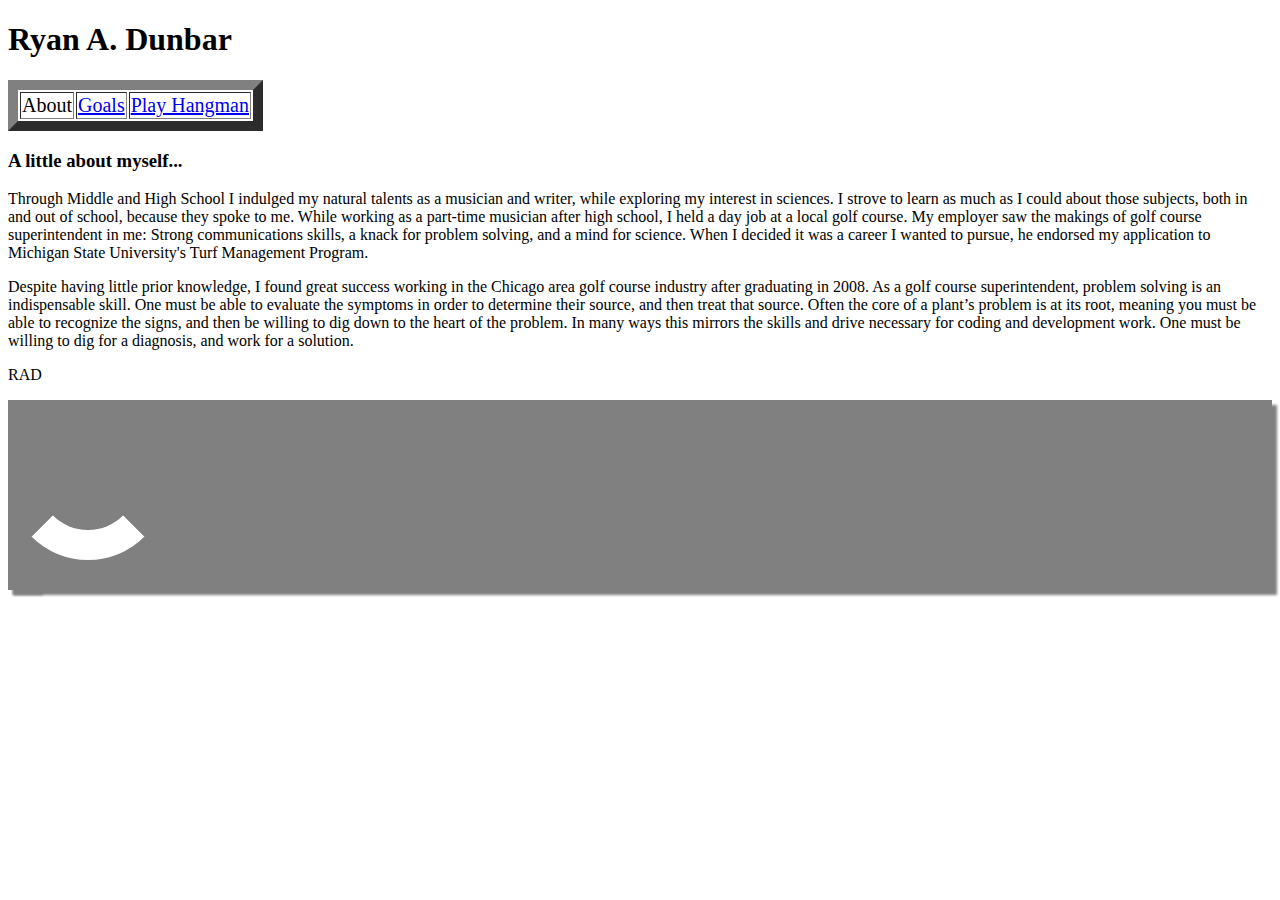
==== Index.html @ 908ee71f "Menu animation WIP" ====
<!DOCTYPE html>
<html>
<head>
    <title>My Page</title>
    <link type="text/css" rel="stylesheet" href="Index.CSS"/>
</head>
<body>
    <h1>Ryan A. Dunbar</h1>
    <table border="10px">
        <tr style="font-size: 20px">
            <td>About</td>
              <td><a href="file:///Users/Drone/Desktop/Personal%20Site/Goals.html">Goals</a></td>
            <td><a href="file:///Users/Drone/Desktop/Personal%20Site/Hangman.html">Play Hangman</a></td>
        </tr>
    </table>

    <h3> A little about myself... </h3>
<p>Through Middle and High School I indulged my natural talents as a musician
  and writer, while exploring my interest in sciences. I strove to learn as much
  as I could about those subjects, both in and out of school, because they spoke
  to me. While working as a part-time musician after high school, I held a day
  job at a local golf course. My employer saw the makings of golf course
  superintendent in me: Strong communications skills, a knack for problem
  solving, and a mind for science. When I decided it was a career I wanted to
  pursue, he endorsed my application to Michigan State University's Turf
  Management Program.</p>

<p>Despite having little prior knowledge, I found great success working in the
  Chicago area golf course industry after graduating in 2008. As a golf course
  superintendent, problem solving is an indispensable skill. One must be able to
  evaluate the symptoms in order to determine their source, and then treat that
  source. Often the core of a plant’s problem is at its root, meaning you must
  be able to recognize the signs, and then be willing to dig down to the heart
  of the problem. In many ways this mirrors the skills and drive necessary for
  coding and development work. One must be willing to dig for a diagnosis, and
  work for a solution.</p>

<p>RAD</p>

<div class="container">
  <div class="circle"></div>
    <div class="inner"></div>
  </div>
</body>
</html>
---- Index.CSS ----
div {
    box-shadow: 5px 5px 2.5px grey;
}
.container {
  background:grey;
}
.circle {
  width: 100px;
  height: 100px;
  border-radius:100px;
  border-top: 30px solid grey;
  border-bottom: 30px solid white;
  border-left: 30px solid grey;
  border-right: 30px solid grey;
  animation: mySpinAnimation 10s infinite;
  animation-timing-function: linear;
}
.inner {
  width:30px;
  height:30px;
}
@keyframes mySpinAnimation {
  0%   { transform: rotate(0deg); }
  100% { transform: rotate(360deg); }
}
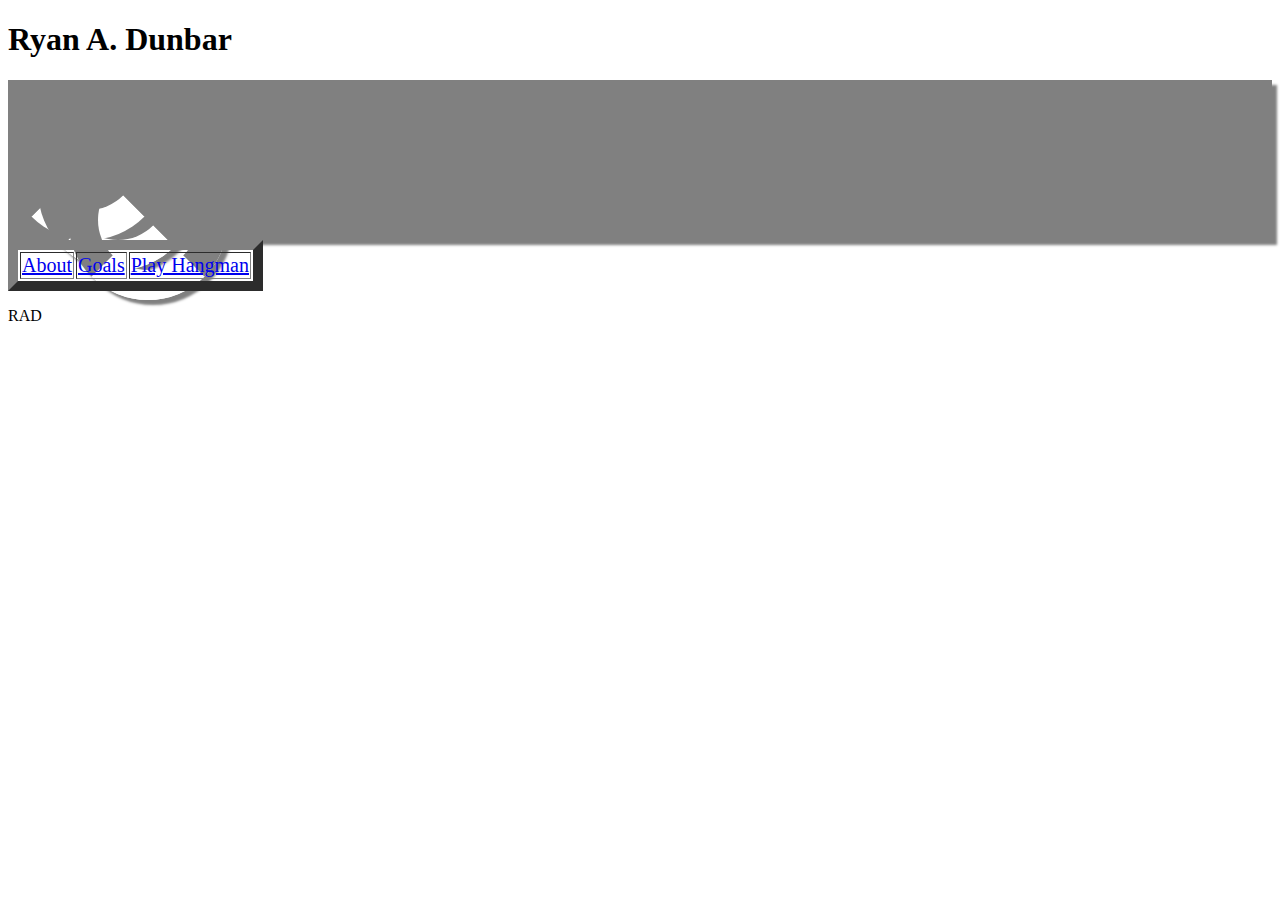
==== commit 384e051a: "CSS provided." ====
--- a/Index.html
+++ b/Index.html
@@ -6,40 +6,25 @@
 </head>
 <body>
     <h1>Ryan A. Dunbar</h1>
-    <table border="10px">
+    <div class="container">
+    <div class="circle">
+    <div class="circle">
+    <div class="circle" id="inner"></div>
+                      </div>
+                    </div>
+                  </div>
+
+    <table class="table" border="10px">
         <tr style="font-size: 20px">
-            <td>About</td>
+              <td><a href="file:///Users/Drone/Desktop/Personal%20Site/Mypage.html">About</a></td>
               <td><a href="file:///Users/Drone/Desktop/Personal%20Site/Goals.html">Goals</a></td>
             <td><a href="file:///Users/Drone/Desktop/Personal%20Site/Hangman.html">Play Hangman</a></td>
         </tr>
     </table>
 
-    <h3> A little about myself... </h3>
-<p>Through Middle and High School I indulged my natural talents as a musician
-  and writer, while exploring my interest in sciences. I strove to learn as much
-  as I could about those subjects, both in and out of school, because they spoke
-  to me. While working as a part-time musician after high school, I held a day
-  job at a local golf course. My employer saw the makings of golf course
-  superintendent in me: Strong communications skills, a knack for problem
-  solving, and a mind for science. When I decided it was a career I wanted to
-  pursue, he endorsed my application to Michigan State University's Turf
-  Management Program.</p>
-
-<p>Despite having little prior knowledge, I found great success working in the
-  Chicago area golf course industry after graduating in 2008. As a golf course
-  superintendent, problem solving is an indispensable skill. One must be able to
-  evaluate the symptoms in order to determine their source, and then treat that
-  source. Often the core of a plant’s problem is at its root, meaning you must
-  be able to recognize the signs, and then be willing to dig down to the heart
-  of the problem. In many ways this mirrors the skills and drive necessary for
-  coding and development work. One must be willing to dig for a diagnosis, and
-  work for a solution.</p>
 
 <p>RAD</p>
 
-<div class="container">
-  <div class="circle"></div>
-    <div class="inner"></div>
   </div>
 </body>
 </html>
